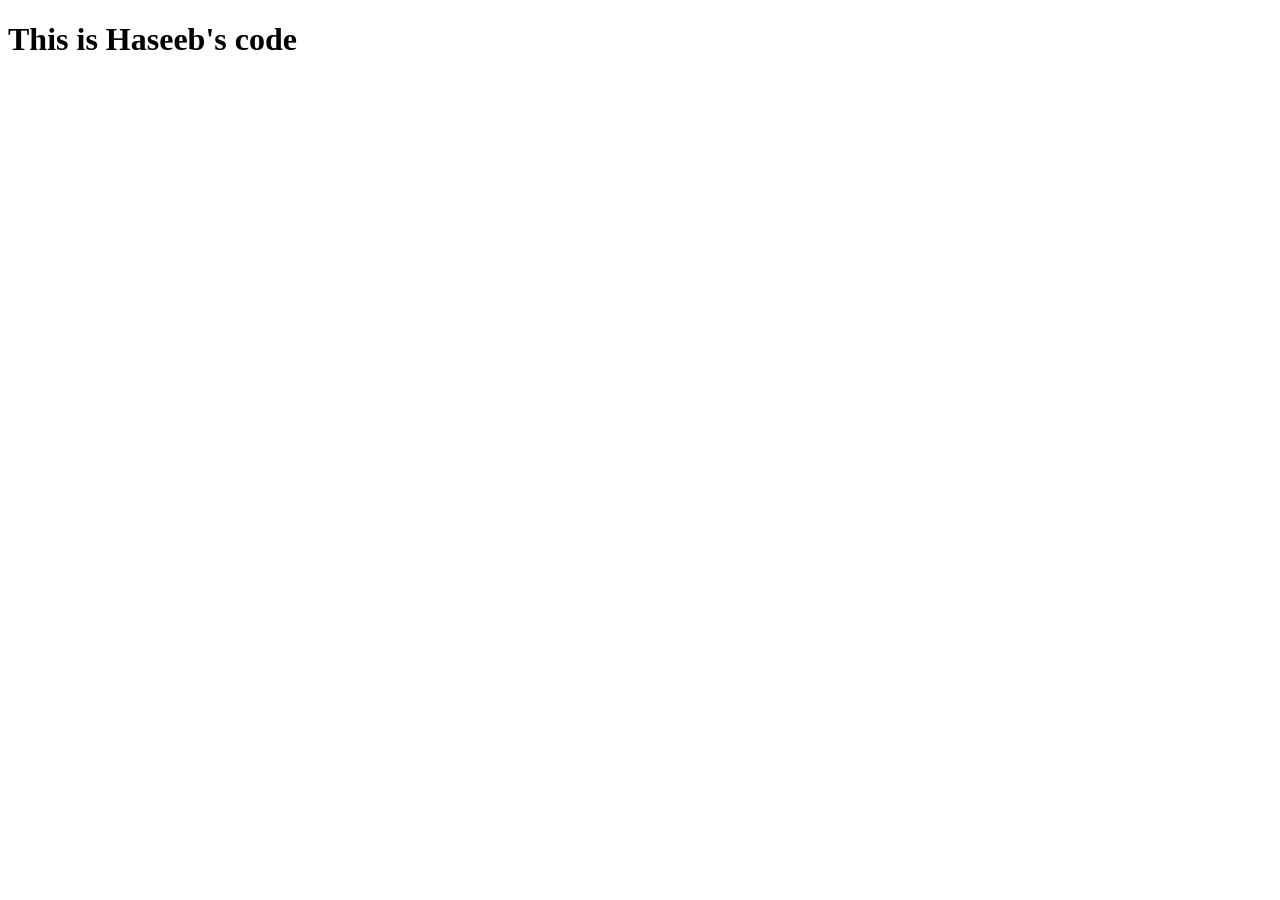
==== index.html @ c8b0066b "Html File added by Haseeb" ====
<!DOCTYPE html>
<html lang="en">
<head>
    <meta charset="UTF-8">
    <meta name="viewport" content="width=device-width, initial-scale=1.0">
    <title>Document</title>
</head>
<body>
    
<h1>This is Haseeb's code</h1>

</body>
</html>
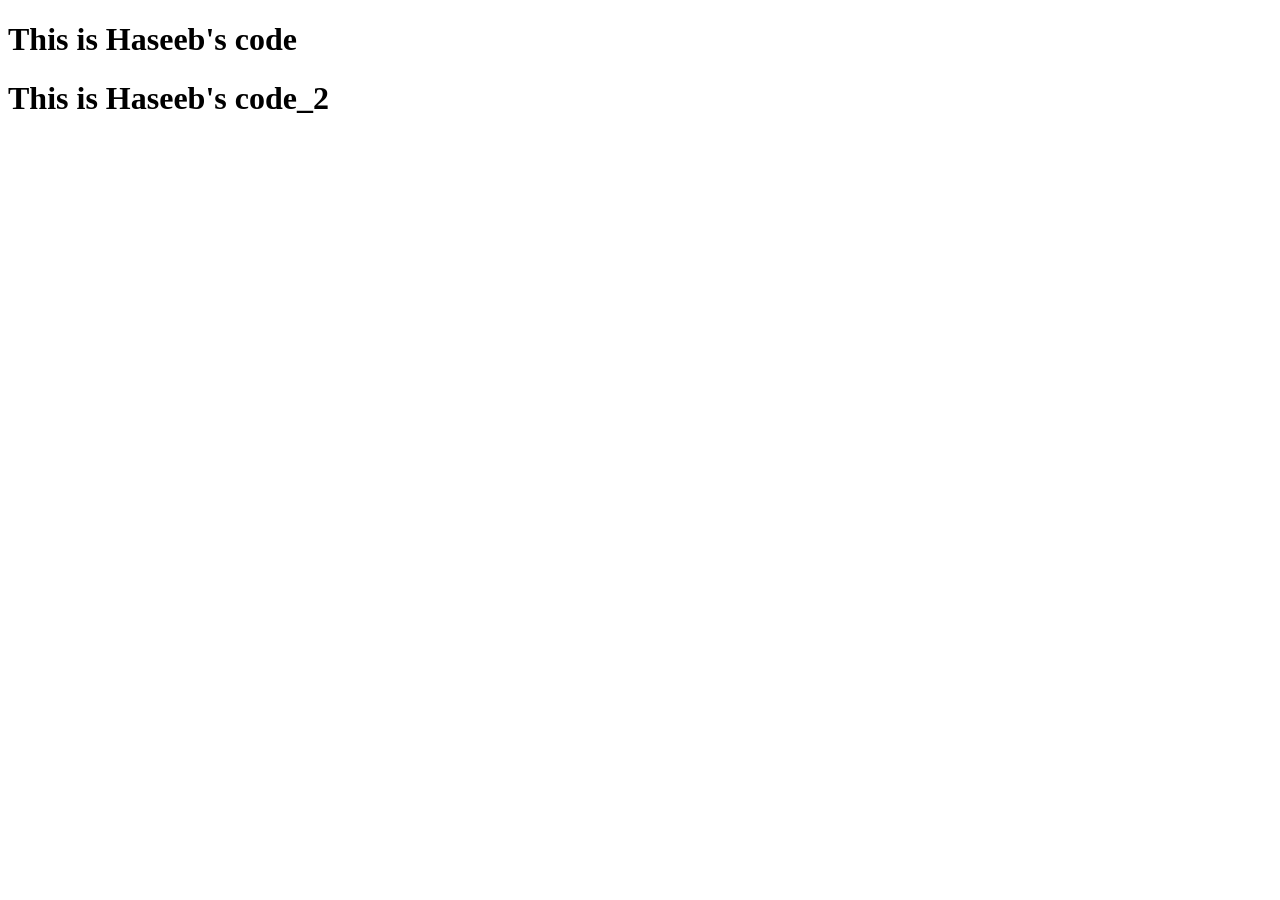
==== commit 0c2ee9e2: "Change2 in my index.html" ====
--- a/index.html
+++ b/index.html
@@ -7,7 +7,9 @@
 </head>
 <body>
     
-<h1>This is Haseeb's code</h1>
+<h1 class="heading">This is Haseeb's code</h1>
+<h1 class="heading">This is Haseeb's code_2</h1>
+
 
 </body>
 </html>
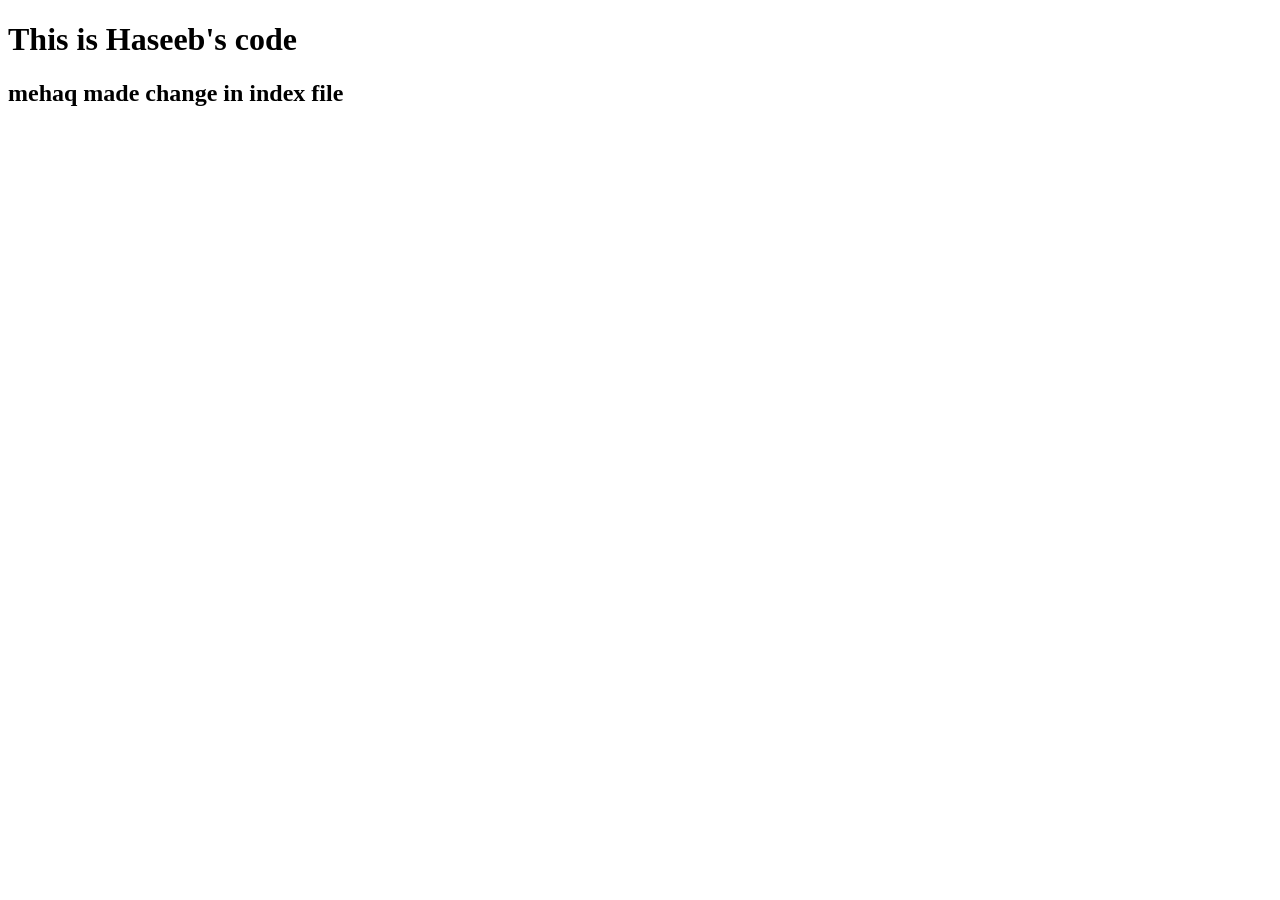
==== commit 674f3d9a: "changed index file" ====
--- a/index.html
+++ b/index.html
@@ -8,8 +8,6 @@
 <body>
     
 <h1 class="heading">This is Haseeb's code</h1>
-<h1 class="heading">This is Haseeb's code_2</h1>
-
-
+<h2>mehaq made change in index file </h2>
 </body>
 </html>
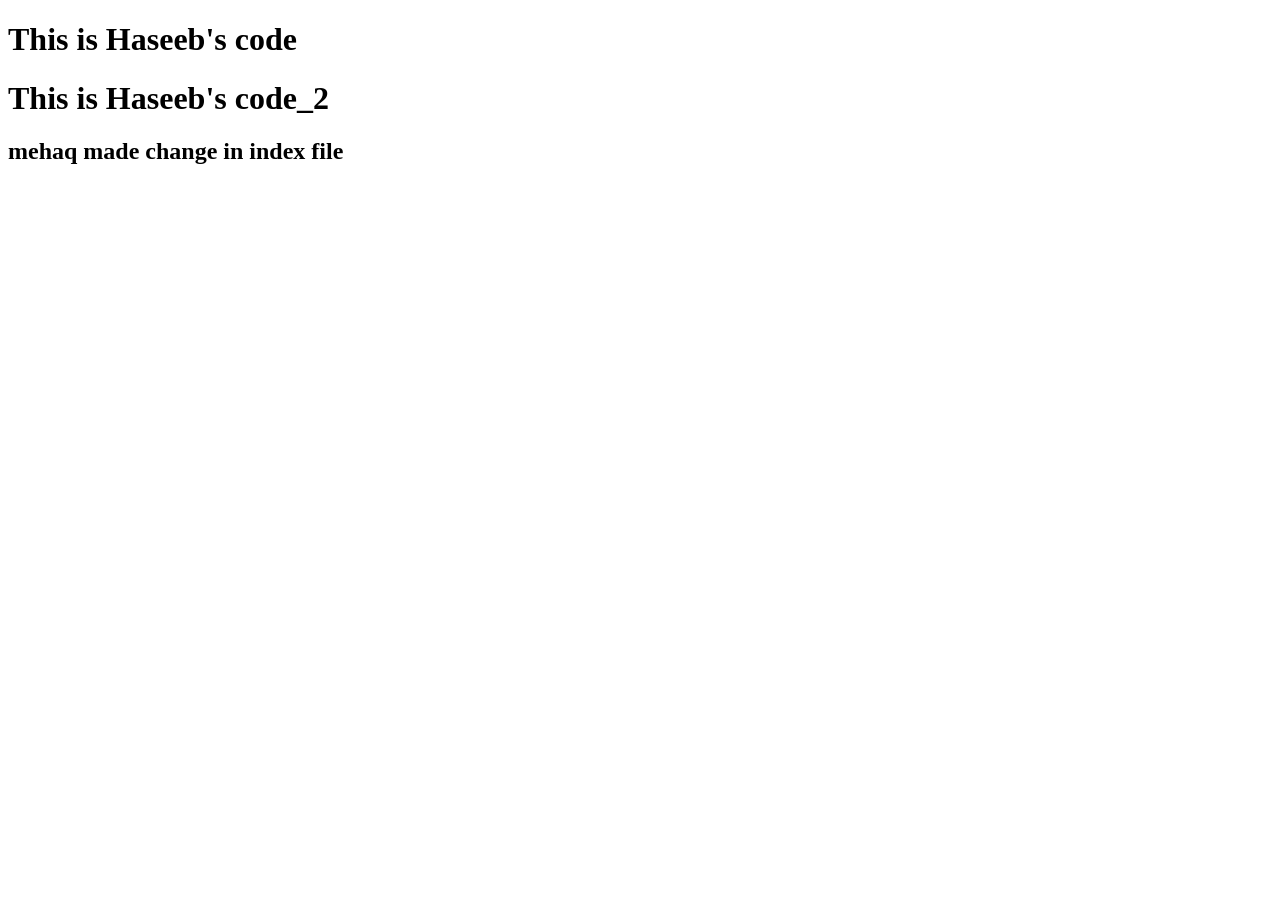
==== commit 44e5e18c: "Merge branch 'main' into mehaq" ====
--- a/index.html
+++ b/index.html
@@ -8,6 +8,8 @@
 <body>
     
 <h1 class="heading">This is Haseeb's code</h1>
+<h1 class="heading">This is Haseeb's code_2</h1>
+
 <h2>mehaq made change in index file </h2>
 </body>
 </html>
